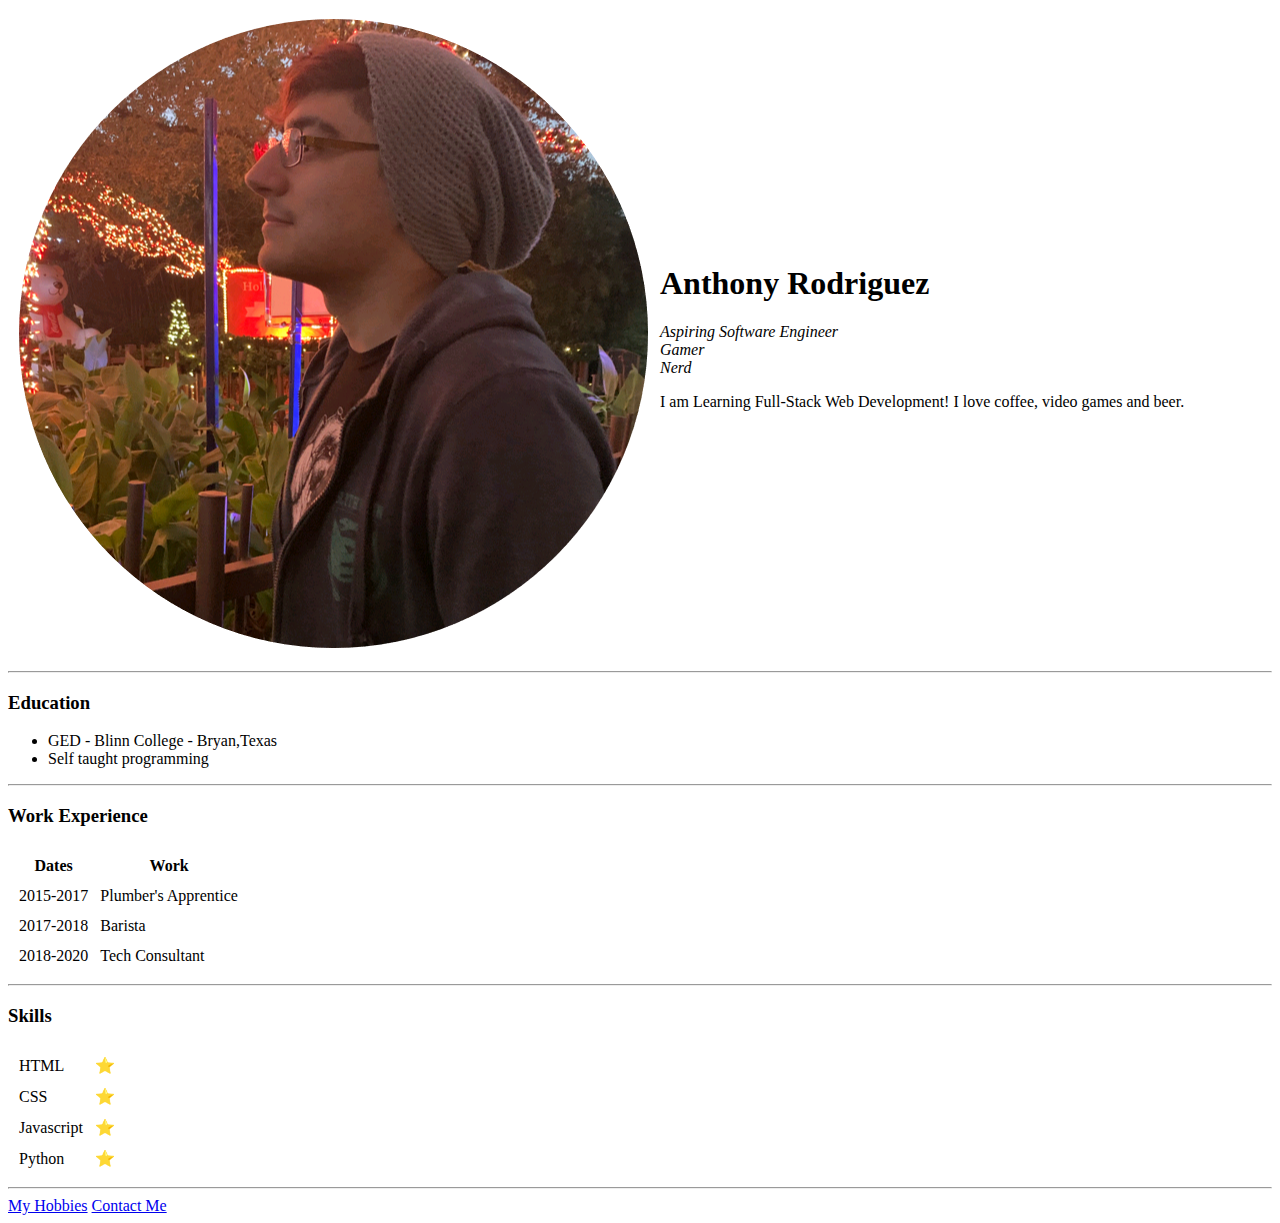
==== index.html @ c1b5229d "Update index.html" ====
<!DOCTYPE html>
<html lang="en">

<head>
    <meta charset="UTF-8">
    <meta http-equiv="X-UA-Compatible" content="IE=edge">
    <meta name="viewport" content="width=device-width, initial-scale=1.0">
    <title>Anthony's Personal Site</title>
    <link rel="stylesheet" href="css/styles.css">
</head>

<body>
    <table cellspacing="10">
        <tr>
            <td><img src="photo/picture.png" alt="Profile Picture">
            </td>
            <td>
                <h1>Anthony Rodriguez</h1>
                <p><em>Aspiring Software Engineer<br>Gamer<br>Nerd</em></p>
                <p>I am Learning Full-Stack Web Development! I love coffee, video games and beer.</p>
            </td>
        </tr>
    </table>
    <hr>
    <h3>Education</h3>
    <ul>
        <li>GED - Blinn College - Bryan,Texas</li>
        <li>Self taught programming</li>
    </ul>
    <hr>
    <h3>Work Experience</h3>
    <table cellspacing="10">
        <thead>
            <tr>
                <th>Dates</th>
                <th>Work</th>
            </tr>
        </thead>
        <tbody>
            <tr>
                <td>2015-2017</td>
                <td>Plumber's Apprentice</td>
            </tr>
            <tr>
                <td>2017-2018</td>
                <td>Barista</td>
            </tr>
            <tr>
                <td>2018-2020</td>
                <td>Tech Consultant</td>
            </tr>
        </tbody>
    </table>
    <hr>
    <h3>Skills</h3>
    <table cellspacing="10">
        <tr>
            <td>HTML</td>
            <td>⭐</td>
        </tr>
        <tr>
            <td>CSS</td>
            <td>⭐</td>
        </tr>
        <tr>
            <td>Javascript</td>
            <td>⭐</td>
        </tr>
        <tr>
            <td>Python</td>
            <td>⭐</td>
        </tr>
    </table>
    <hr>
    <a href="hobbies.html">My Hobbies</a>
    <a href="contactme.html">Contact Me</a>
</body>

</html>
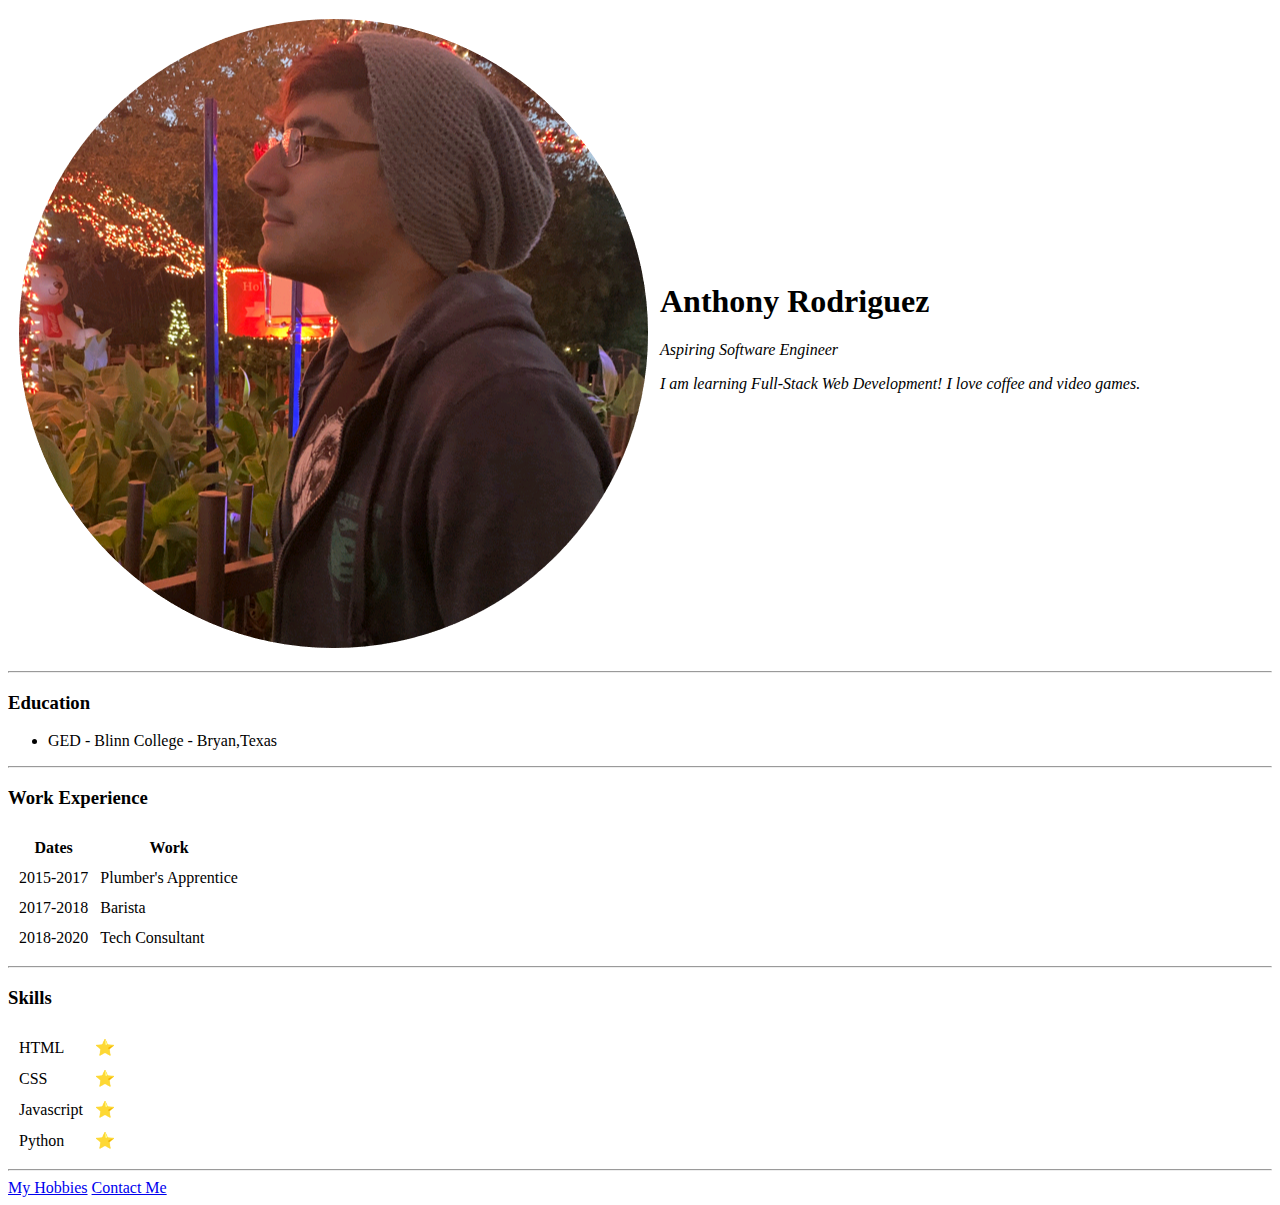
==== commit 48cd0979: "Update index.html" ====
--- a/index.html
+++ b/index.html
@@ -16,8 +16,8 @@
             </td>
             <td>
                 <h1>Anthony Rodriguez</h1>
-                <p><em>Aspiring Software Engineer<br>Gamer<br>Nerd</em></p>
-                <p>I am Learning Full-Stack Web Development! I love coffee, video games and beer.</p>
+                <p><em>Aspiring Software Engineer<br></p>
+                <p>I am learning Full-Stack Web Development! I love coffee and video games.</p>
             </td>
         </tr>
     </table>
@@ -25,7 +25,6 @@
     <h3>Education</h3>
     <ul>
         <li>GED - Blinn College - Bryan,Texas</li>
-        <li>Self taught programming</li>
     </ul>
     <hr>
     <h3>Work Experience</h3>
